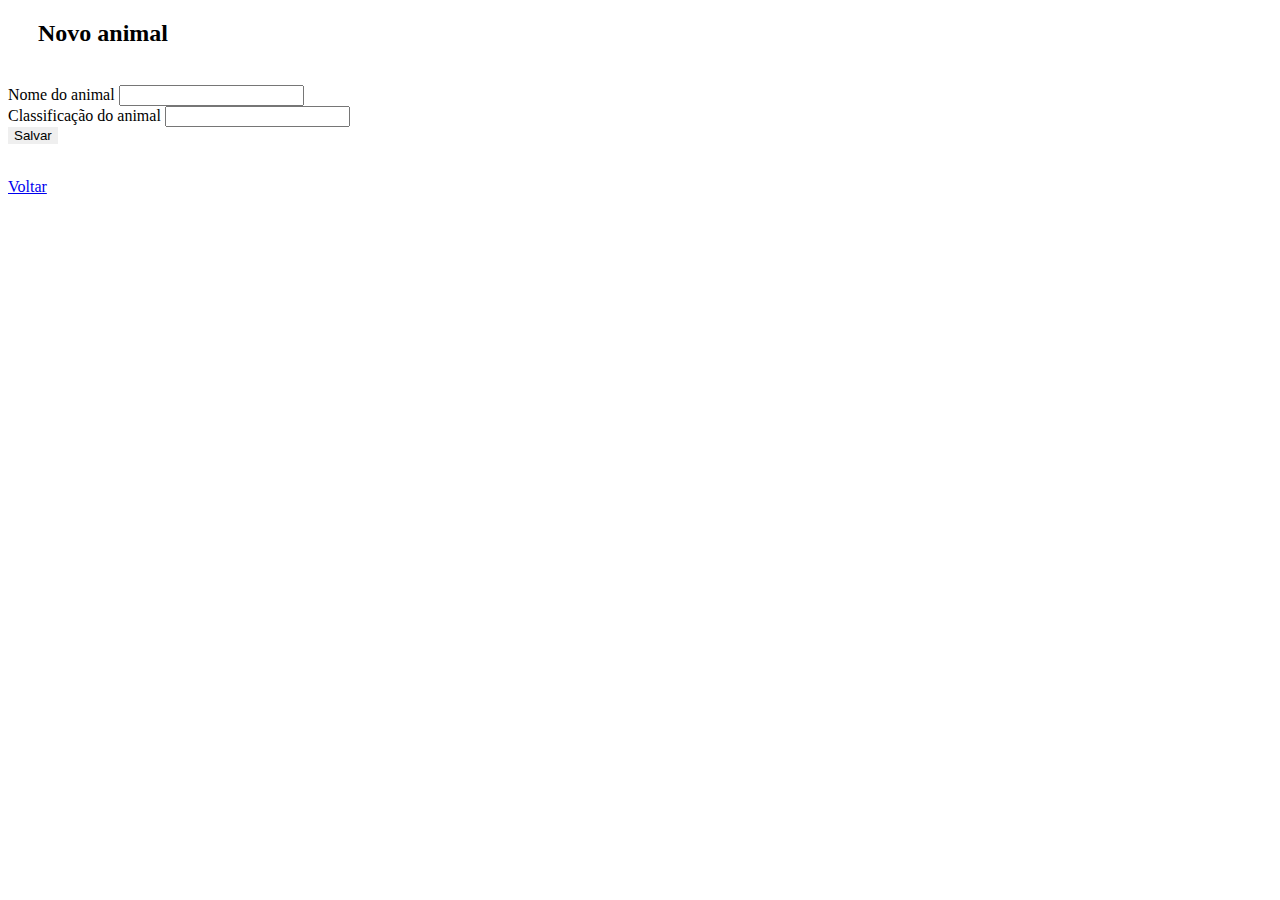
==== templates/create.html @ 253b03d5 "Atualização do projeto" ====
<html>

<head> 
    <link href="https://5000-amethyst-impala-ytw4jdcs.ws-us18.gitpod.io/css" rel="stylesheet" type="text/css"/>
    <link href="https://cdn.jsdelivr.net/npm/bootstrap@5.1.3/dist/css/bootstrap.min.css" rel="stylesheet" integrity="sha384-1BmE4kWBq78iYhFldvKuhfTAU6auU8tT94WrHftjDbrCEXSU1oBoqyl2QvZ6jIW3" crossorigin="anonymous">
    <link href="https://fonts.googleapis.com/css2?family=Roboto&display=swap" rel="stylesheet">
    <title>Create</title>
</head>
<body>
    <div class='container' >
        <h2 style='margin-top:20px;margin-left:30px'>Novo animal</h2>
        <br>

            <form action="/save" method="POST">
                <span>Nome do animal</span>
                <input type="text" class="form-control" name="animal"/>
                <br>
                <span>Classificação do animal</span> 
                <input type="text" class="form-control" name="classificacao"/>
                <br>
                <button class="button" style='border:none'>Salvar</button>
            </form>
        <br>
        <a href="/" class="button btn-danger">Voltar</a>
    </div>
</body>
</html>
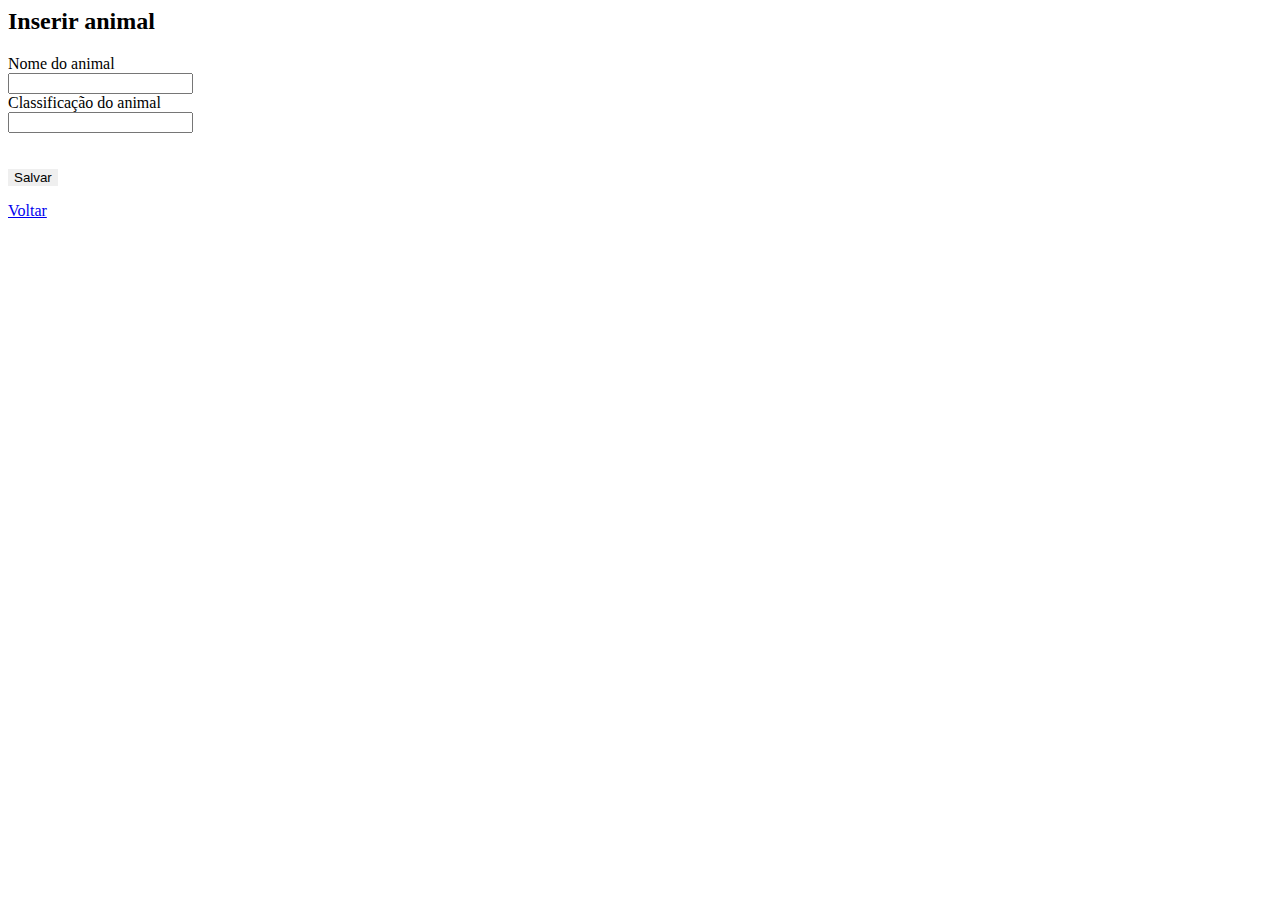
==== commit bda32ee1: "Atualização do projeto" ====
--- a/templates/create.html
+++ b/templates/create.html
@@ -1,27 +1,31 @@
 <html>
 
 <head> 
-    <link href="https://5000-amethyst-impala-ytw4jdcs.ws-us18.gitpod.io/css" rel="stylesheet" type="text/css"/>
+    <link href="https://5000-bronze-anteater-zybht1qf.ws-us17.gitpod.io/css" rel="stylesheet" type="text/css"/>
     <link href="https://cdn.jsdelivr.net/npm/bootstrap@5.1.3/dist/css/bootstrap.min.css" rel="stylesheet" integrity="sha384-1BmE4kWBq78iYhFldvKuhfTAU6auU8tT94WrHftjDbrCEXSU1oBoqyl2QvZ6jIW3" crossorigin="anonymous">
     <link href="https://fonts.googleapis.com/css2?family=Roboto&display=swap" rel="stylesheet">
     <title>Create</title>
 </head>
 <body>
-    <div class='container' >
-        <h2 style='margin-top:20px;margin-left:30px'>Novo animal</h2>
-        <br>
-
-            <form action="/save" method="POST">
-                <span>Nome do animal</span>
-                <input type="text" class="form-control" name="animal"/>
-                <br>
-                <span>Classificação do animal</span> 
-                <input type="text" class="form-control" name="classificacao"/>
-                <br>
-                <button class="button" style='border:none'>Salvar</button>
-            </form>
-        <br>
-        <a href="/" class="button btn-danger">Voltar</a>
+    <div class='geral'> 
+    
+        <h2 id='titulo-page-create'>Inserir animal</h2>
+            <div class='create-div'>
+                <form action="/save" method="POST">
+                    <div class='inputs'>
+                    <span>Nome do animal</span> <br>
+                    <input type="text" class="input-create" name="animal" required/>
+                    <br>
+                    <span>Classificação do animal</span> <br>
+                    <input type="text" class="input-create" name="classificacao" required/>
+                    </div>  
+                    <br>
+                    <br>
+                    <button class="button" id='btn-continuar-create' style='border:none'>Salvar</button>
+                </form>
+            
+                <a href="/" class="button btn-danger" id='btn-voltar-create'>Voltar</a>
+            </div>
     </div>
 </body>
 </html>
